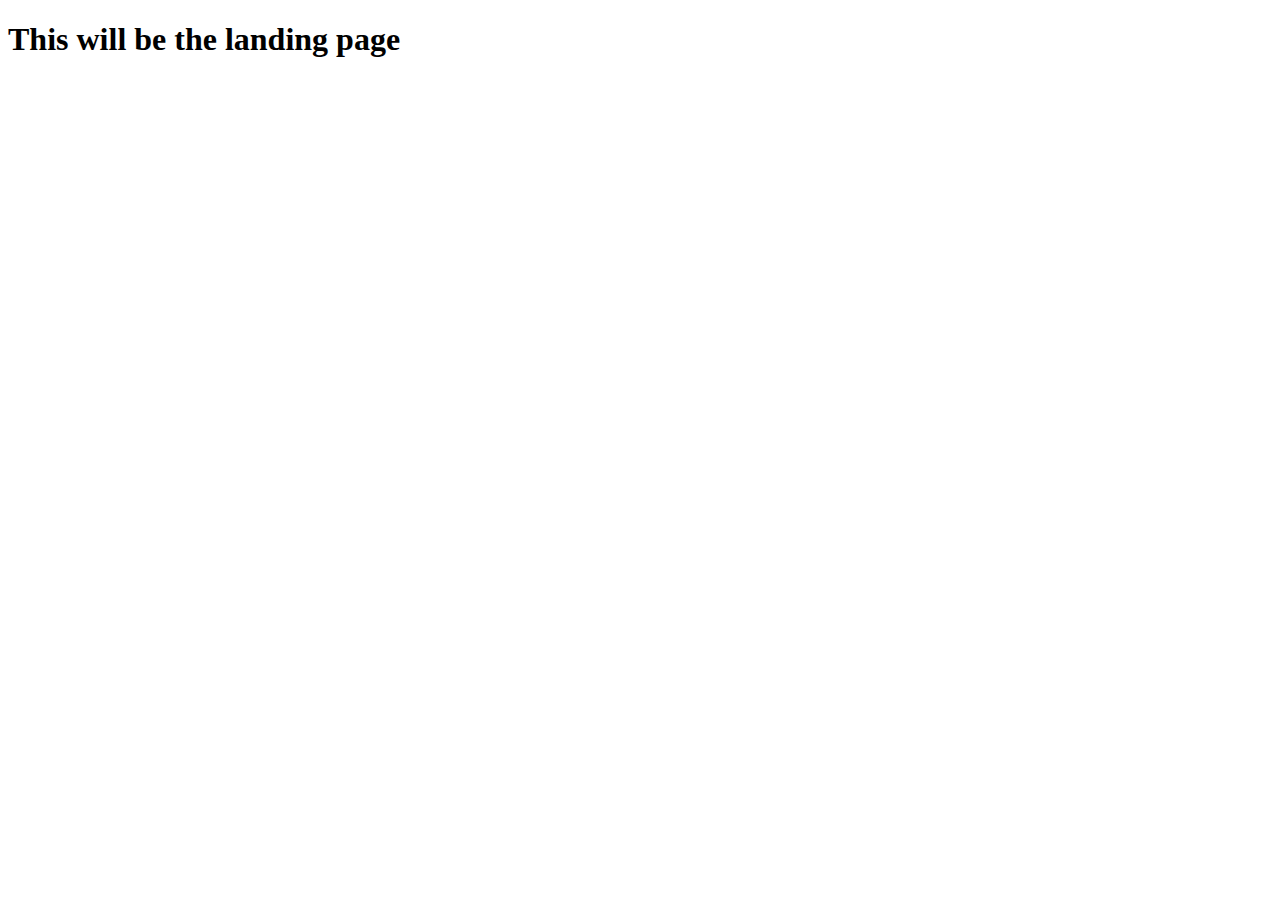
==== home/templates/home/index.html @ 2b6e07fe "Create landing page and dashboard - Add views for landing page and dashboard - Create html template " ====
<!DOCTYPE html>
<html lang="en">
<head>
    <meta charset="UTF-8" name="viewport" content="width=device-width, initial-scale=1.0">
    <title>Landing Page</title>
</head>
<body>
<h1>This will be the landing page</h1>
</body>
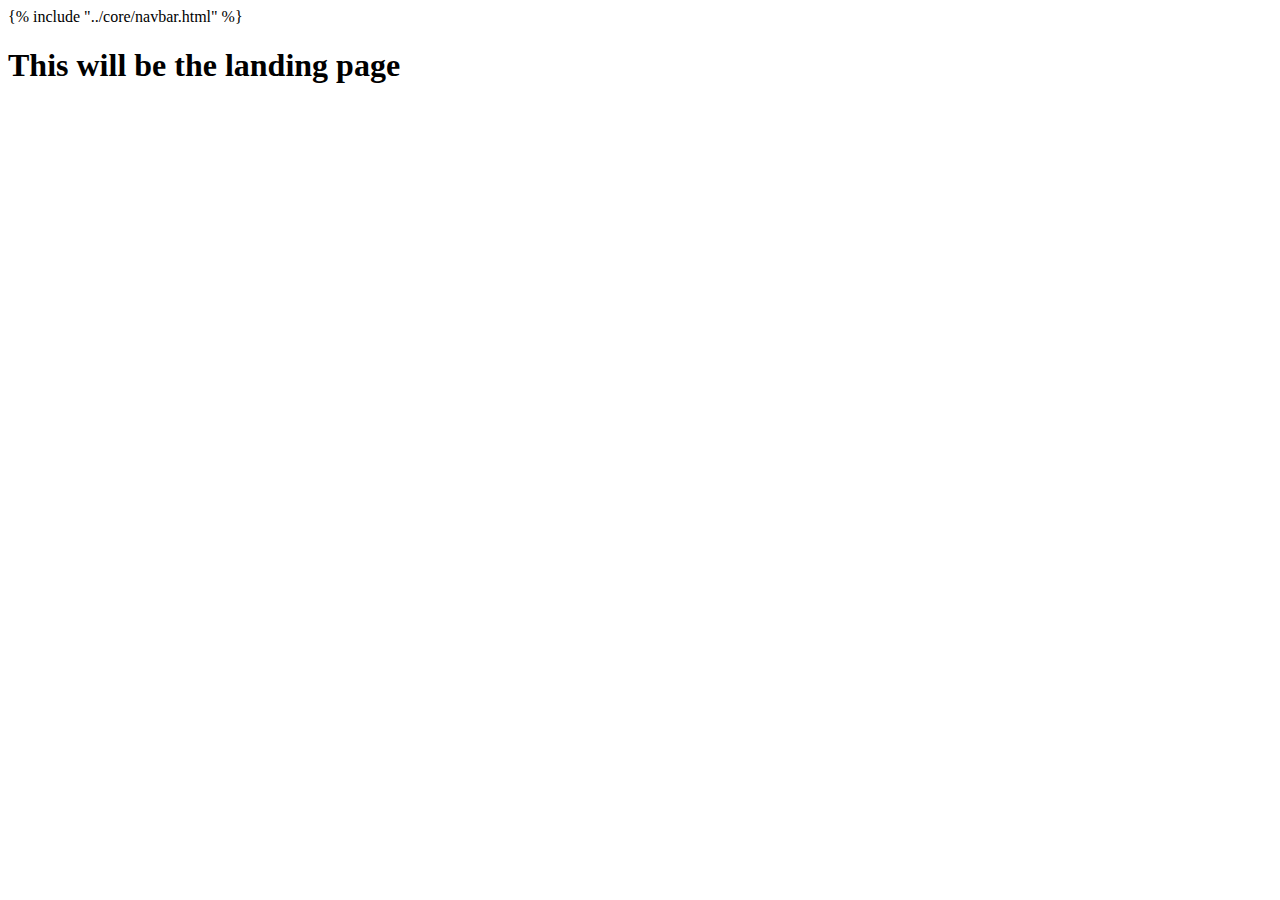
==== commit 7e34c926: "Create "core" app to hold code that will be shared by multiple components of the project - Init core" ====
--- a/home/templates/home/index.html
+++ b/home/templates/home/index.html
@@ -1,9 +1,10 @@
 <!DOCTYPE html>
 <html lang="en">
 <head>
-    <meta charset="UTF-8" name="viewport" content="width=device-width, initial-scale=1.0">
-    <title>Landing Page</title>
+  <meta charset="UTF-8" name="viewport" content="width=device-width, initial-scale=1.0">
+  <title>Landing Page</title>
 </head>
 <body>
-<h1>This will be the landing page</h1>
+  {% include "../core/navbar.html" %}  
+  <h1>This will be the landing page</h1>
 </body>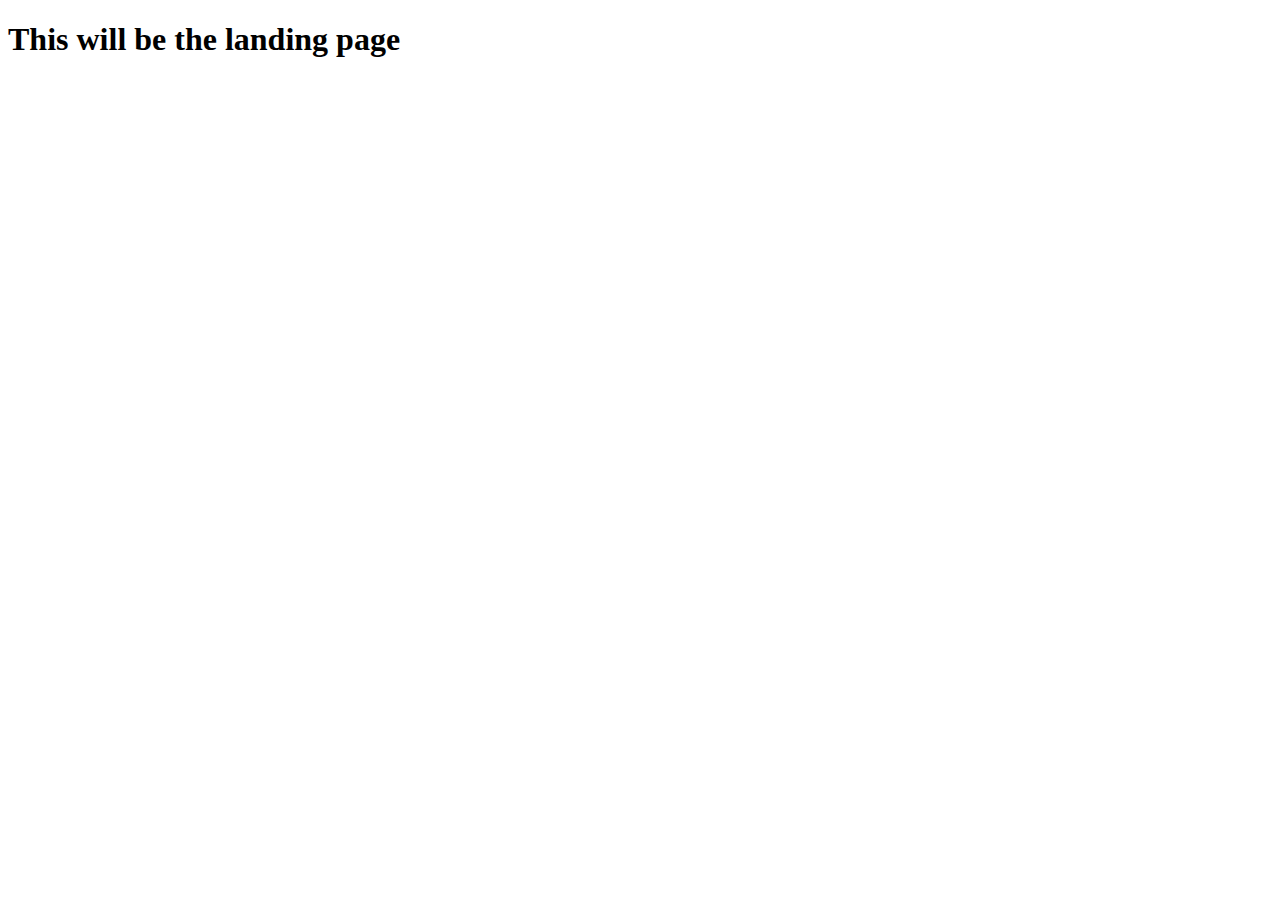
==== commit 6c97814d: "Create "core" app to hold code that will be shared by multiple components - Init core app with Djang" ====
--- a/home/templates/home/index.html
+++ b/home/templates/home/index.html
@@ -4,7 +4,6 @@
   <meta charset="UTF-8" name="viewport" content="width=device-width, initial-scale=1.0">
   <title>Landing Page</title>
 </head>
-<body>
-  {% include "../core/navbar.html" %}  
+<body> 
   <h1>This will be the landing page</h1>
 </body>